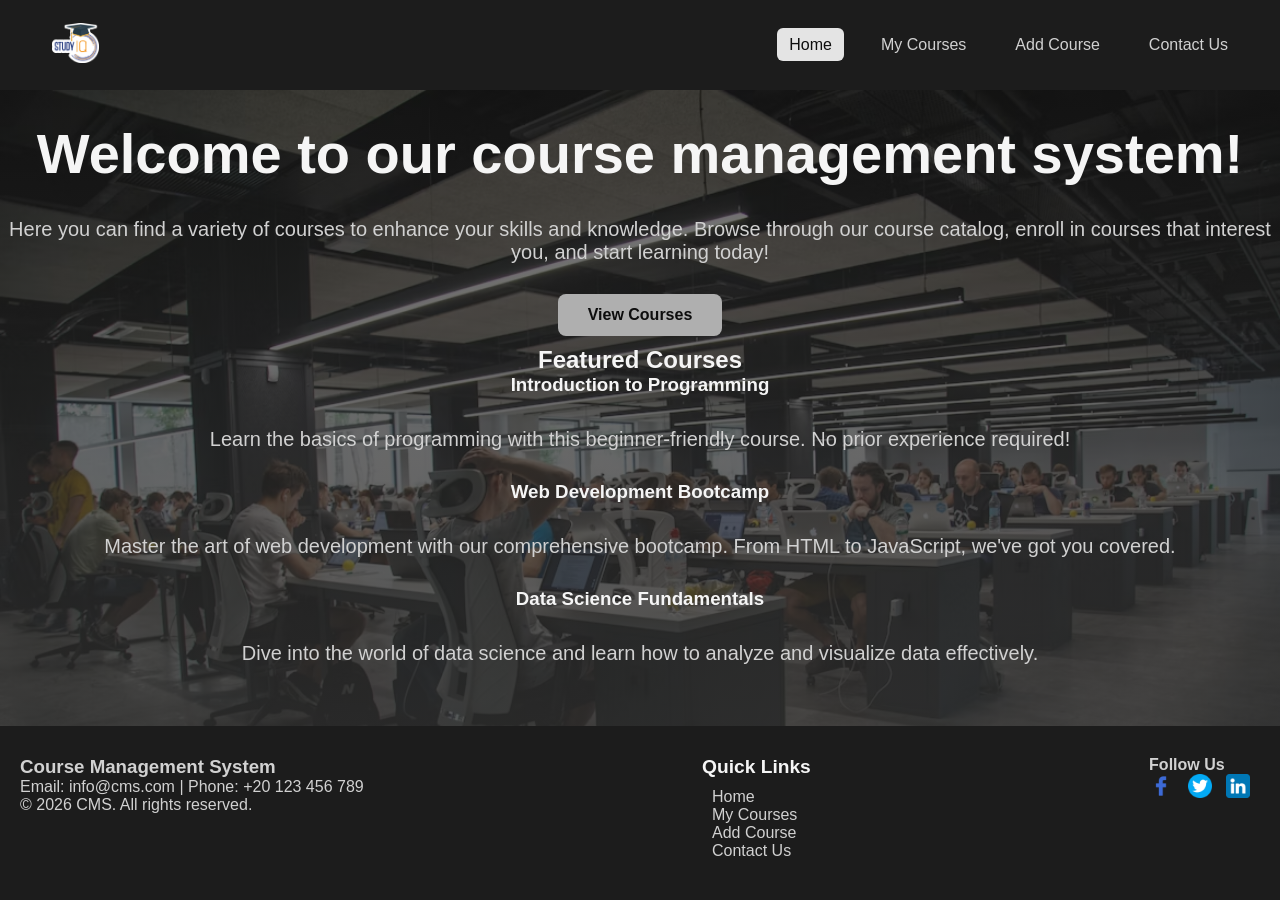
==== index.html @ f6629185 "clone the project" ====
<!DOCTYPE html>
<html lang="en">
<head>
    <meta charset="UTF-8">
    <meta name="viewport" content="width=device-width, initial-scale=1.0">
    <link rel="stylesheet" href="style.css">
    <title>Document</title>
</head>
<body>
    <nav>
        <a href="index.html" class="logo">
            <img src="imgs/logo.png" alt="logo">
        </a>

        <div class="hamburger">
            <span></span>
            <span></span>
            <span></span>
        </div>

        <ul>
            <li><a href="index.html" class="active">Home</a></li>
            <li><a href="my_courses.html">My Courses</a></li>
            <li><a href="add_course.html">Add Course</a></li>
            <li><a href="contactUs.html">Contact Us</a></li>
        </ul>
    </nav>
    <main>
        <section>
            <h1>Welcome to our course management system!</h1>
            <p>Here you can find a variety of courses to enhance your skills and knowledge. Browse through our course catalog, enroll in courses that interest you, and start learning today!</p>

            <a href="my_courses.html">View Courses</a>
        </section>
        <section>
            <h2>Featured Courses</h2>
            <div class="container">
                <div class="course-card">
                    <h3>Introduction to Programming</h3>
                    <p>Learn the basics of programming with this beginner-friendly course. No prior experience required!</p>
                </div>
                <div class="course-card">
                    <h3>Web Development Bootcamp</h3>
                    <p>Master the art of web development with our comprehensive bootcamp. From HTML to JavaScript, we've got you covered.</p>
                </div>
                <div class="course-card">
                    <h3>Data Science Fundamentals</h3>
                    <p>Dive into the world of data science and learn how to analyze and visualize data effectively.</p>
                </div>
            </div>
        </section>
    </main>

    <footer>
        <div class="footer-container">
            <div class="footer-info">
                <h3>Course Management System</h3>
                <p>Email: info@cms.com | Phone: +20 123 456 789</p>
                <p>© 2026 CMS. All rights reserved.</p>
            </div>

            <div class="footer-links">
                <h4>Quick Links</h4>
                <ul>
                    <li><a href="index.html">Home</a></li>
                    <li><a href="my_courses.html">My Courses</a></li>
                    <li><a href="add_course.html">Add Course</a></li>
                    <li><a href="contactUs.html">Contact Us</a></li>
                </ul>
            </div>

            <div class="footer-social">
                <h4>Follow Us</h4>
                <a href="#"><img src="imgs/facebook.png" alt="Facebook"></a>
                <a href="#"><img src="imgs/twitter.png" alt="Twitter"></a>
                <a href="#"><img src="imgs/linkedin.png" alt="LinkedIn"></a>
            </div>
        </div>
    </footer>



    <script src="hamburger.js"></script>
</body>
</html>
---- style.css ----
:root {
    /* Neutral Shades */
    --neutral-black: #0D0D0D;
    --neutral-dark-gray: #1F1F1F;
    --neutral-gray: #6E6E6E;
    --neutral-light-gray: #D1D1D1;
    --neutral-white: #F5F5F5;
    
    /* Accent */
    --accent: #AFAFAF;
    --accent-bright: #CFCFCF;

    /* Primary */
    --primary-dark: #1C1C1C;
    --primary: #2A2A2A;
    --primary-light: #3A3A3A;
}

/* ========== RESET ========== */
* {
    margin: 0;
    padding: 0;
    box-sizing: border-box;
}

/* ========== LAYOUT ========== */
body {
    font-family: 'Poppins', sans-serif;
    color: var(--neutral-white);
    background-color: var(--neutral-dark-gray);

    min-height: 100vh;
    display: flex;
    flex-direction: column;
}

main {
    flex: 1;
    display: flex;
    flex-direction: column;
    justify-content: center;
    align-items: center;

    text-align: center;
    padding: 10px 0;

    background:
        linear-gradient(rgba(30, 30, 30, 0.6), rgba(50, 50, 50, 0.8)),
        url('imgs/background.avif') no-repeat top center;
    background-size: cover;
    background-color: var(--primary-light);
}

/* ========== NAVBAR ========== */
nav {
    display: flex;
    justify-content: space-between;
    align-items: center;
    background-color: var(--primary-dark);
    padding: 15px clamp(15px, 5vw, 40px);
}

nav ul {
    display: flex;
    gap: 25px;
    list-style: none;
}

nav a {
    color: var(--neutral-light-gray);
    text-decoration: none;
    padding: 8px 12px;
    border-radius: 6px;
    transition: all 0.25s ease;
}

nav a:hover {
    color: var(--neutral-white);
    background-color: rgba(255, 255, 255, 0.1);
    transform: translateY(-2px);
}

nav a.active {
    color: var(--neutral-black);
    background-color: var(--accent-bright);
    filter: brightness(1.1);
}

.logo img {
    height: 40px;
}

/* ========== HAMBURGER ========== */
.hamburger {
    display: none;
    flex-direction: column;
    gap: 5px;
    cursor: pointer;
    transition: all 0.3s ease;
}

.hamburger span {
    width: 25px;
    height: 3px;
    background-color: var(--neutral-white);
    border-radius: 2px;
    display: block;
    transition: all 0.5s ease;
}

.hamburger:hover {
    filter: brightness(1.2);
    scale: 1.1;
}

/* Animation */
.hamburger.active span:nth-child(1) {
    transform: rotate(45deg) translate(5px, 5px);
}
.hamburger.active span:nth-child(2) {
    opacity: 0;
}
.hamburger.active span:nth-child(3) {
    transform: rotate(-45deg) translate(6px, -6px);
}

/* ========== MOBILE NAV ========== */
@media (max-width: 768px) {
    nav ul {
        position: absolute;
        top: 70px;
        right: 0;

        display: flex;
        flex-direction: column;
        width: 100%;
        padding: 0;
        gap: 0;

        background-color: var(--primary);
        border-radius: 10px;
        z-index: 1000;

        transform: translateY(-20px);
        opacity: 0;
        pointer-events: none;
        transition: all 0.4s ease;
    }

    nav ul.active {
        transform: translateY(0);
        opacity: 1;
        pointer-events: auto;
    }

    nav li {
        width: 100%;
    }

    nav li a {
        display: block;
        width: 100%;
        padding: 15px 30px;
        text-align: center;
        border-radius: 10px;
    }

    .hamburger {
        display: flex;
        z-index: 1000;
    }

    .hamburger span {
        width: 30px;
        height: 4px;
    }
}

/* ========== HERO TEXT ========== */
main section {
    min-width: 80%;
}

main section h1 {
    font-size: clamp(1.8rem, 5vw, 3.5rem);
    margin-bottom: 20px;
}

main section p {
    font-size: clamp(0.9rem, 2.5vw, 1.25rem);
    margin: 2rem 0 30px;
    color: var(--neutral-light-gray);
}

main section a {
    display: inline-block;
    padding: 12px 30px;
    margin-bottom: 10px;

    background-color: var(--accent);
    color: var(--neutral-black);
    text-decoration: none;
    border-radius: 8px;
    font-weight: 600;

    transition: 0.5s;
}

main section a:hover {
    background-color: #fff;
    transform: translateY(-5px);
}

/* ========== CARDS ========== */


/* ========== FORM ========== */
.form-container {
    width: 90%;
    max-width: 900px;
    margin: 50px auto;

    padding: clamp(20px, 5vw, 40px);
    border-radius: 16px;

    background: var(--primary);
    box-shadow: 0 15px 40px rgba(0, 0, 0, 0.4);
}

.form-container h2 {
    text-align: center;
    margin-bottom: 20px;
}

form {
    display: grid;
    grid-template-columns: repeat(2, 1fr);
    gap: 20px;
}

.form-group {
    display: flex;
    flex-direction: column;
}

.form-group label {
    margin-bottom: 5px;
    font-size: 14px;
    color: #ccc;
}

.form-group input,
.form-group textarea {
    padding: 10px;
    border-radius: 8px;
    border: none;
    outline: none;

    background: hsla(0, 1%, 33%, 0.28);
    color: #fff;
    font-size: 16px; /* prevents zoom on mobile */

    transition: 0.3s;
}

.form-group input:focus,
.form-group textarea:focus {
    background: #333;
    border: 1px solid #00509d;
}

textarea {
    resize: none;
    height: 80px;
}

/* Layout control */
.form-group:nth-child(1),
.form-group:nth-child(3),
.form-group:nth-child(5),
button {
    grid-column: span 2;
}

button {
    padding: 14px;
    font-size: 18px;

    border: none;
    border-radius: 8px;

    background: #00509d;
    color: #fff;
    cursor: pointer;

    transition: 0.3s;
}

button:hover {
    background: #003f88;
}

/* ========== FOOTER ========== */
footer {
    background-color: var(--primary-dark);
    color: var(--neutral-light-gray);
    padding: 30px 20px;
}

.footer-container {
    display: flex;
    flex-wrap: wrap;
    justify-content: space-between;
    gap: 20px;
}

.footer-links ul {
    list-style: none;
    padding: 10px 0;
}

.footer-links h4 {
    color: var(--neutral-white);
    font-size: 1.2rem;
}

.footer-links a {
    color: var(--neutral-light-gray);
    text-decoration: none;
    margin-left: 10px;
}

.footer-links a:hover {
    color: var(--neutral-white);
}

.footer-social a img {
    width: 24px;
    margin-right: 10px;
}

.footer-social a:hover img {
    filter: brightness(1.2);
    scale: 1.1;
}
/* ========== RESPONSIVE FOOTER ========== */
@media (max-width: 600px) {
    .footer-container {
        flex-direction: column;
        text-align: center;
        align-items: center;
    }
}
/* ========== RESPONSIVE FORM ========== */
@media (max-width: 768px) {
    form {
        grid-template-columns: 1fr;
    }

    .form-group,
    button {
        grid-column: span 1 !important;
    }
}
.form-group input:focus,
.form-group textarea:focus {
    background: #333;
    border: 1px solid var(--accent-bright);
    box-shadow: 0 0 0 2px rgba(175, 175, 175, 0.2);
}
/* ========== TABLE ========== */
.table-container {
    width: 100%;
    overflow-x: auto; /* مهم للموبايل */
    margin: 30px 0;
}

table {
    width: 100%;
    border-collapse: collapse;
    background: rgba(40, 40, 40, 0.9);
    border-radius: 12px;
    overflow: hidden;
    box-shadow: 0 5px 20px rgba(0, 0, 0, 0.3);
}

thead {
    background-color: var(--primary-light);
}

th, td {
    padding: 15px;
    text-align: center;
}

th {
    color: var(--neutral-white);
    font-weight: 600;
    letter-spacing: 0.5px;
}

td {
    color: var(--neutral-light-gray);
    border-top: 1px solid rgba(255, 255, 255, 0.05);
}

/* zebra effect */
tbody tr:nth-child(even) {
    background-color: rgba(255, 255, 255, 0.03);
}

/* hover effect */
tbody tr:hover {
    background-color: rgba(175, 175, 175, 0.1);
    transition: 0.3s;
}

input[type="number"]::-webkit-scrollbar {
    display: none;
}
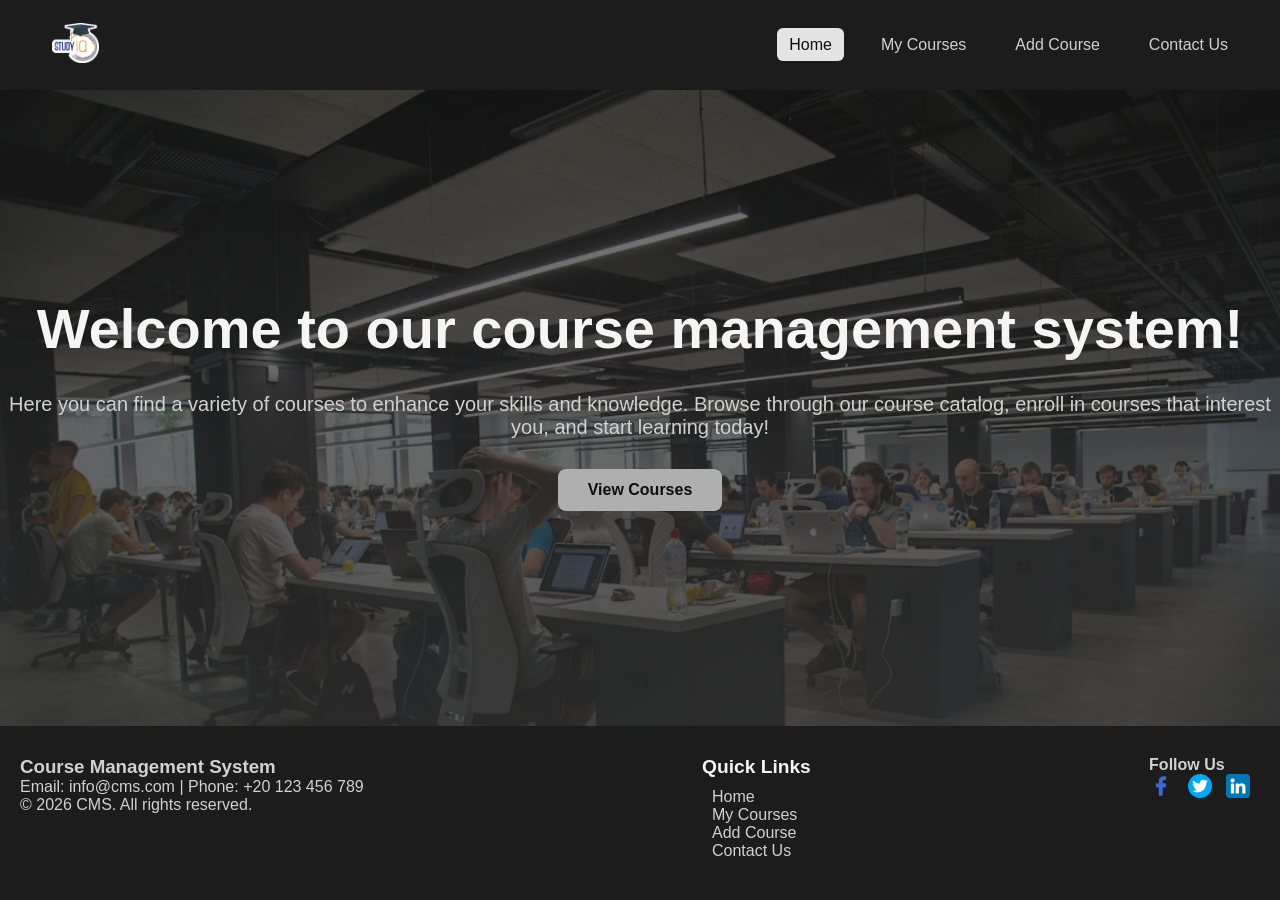
==== commit f55d3f35: "removed cards" ====
--- a/index.html
+++ b/index.html
@@ -31,23 +31,6 @@
             <p>Here you can find a variety of courses to enhance your skills and knowledge. Browse through our course catalog, enroll in courses that interest you, and start learning today!</p>
 
             <a href="my_courses.html">View Courses</a>
-        </section>
-        <section>
-            <h2>Featured Courses</h2>
-            <div class="container">
-                <div class="course-card">
-                    <h3>Introduction to Programming</h3>
-                    <p>Learn the basics of programming with this beginner-friendly course. No prior experience required!</p>
-                </div>
-                <div class="course-card">
-                    <h3>Web Development Bootcamp</h3>
-                    <p>Master the art of web development with our comprehensive bootcamp. From HTML to JavaScript, we've got you covered.</p>
-                </div>
-                <div class="course-card">
-                    <h3>Data Science Fundamentals</h3>
-                    <p>Dive into the world of data science and learn how to analyze and visualize data effectively.</p>
-                </div>
-            </div>
         </section>
     </main>
 
--- a/style.css
+++ b/style.css
@@ -281,6 +281,11 @@
 button {
     grid-column: span 2;
 }
+input[type="number"]::-webkit-outer-spin-button,
+input[type="number"]::-webkit-inner-spin-button {
+    -webkit-appearance: none;
+    margin: 0;
+}
 
 button {
     padding: 14px;
@@ -368,6 +373,7 @@
     border: 1px solid var(--accent-bright);
     box-shadow: 0 0 0 2px rgba(175, 175, 175, 0.2);
 }
+
 /* ========== TABLE ========== */
 .table-container {
     width: 100%;
@@ -415,6 +421,3 @@
     transition: 0.3s;
 }
 
-input[type="number"]::-webkit-scrollbar {
-    display: none;
-}
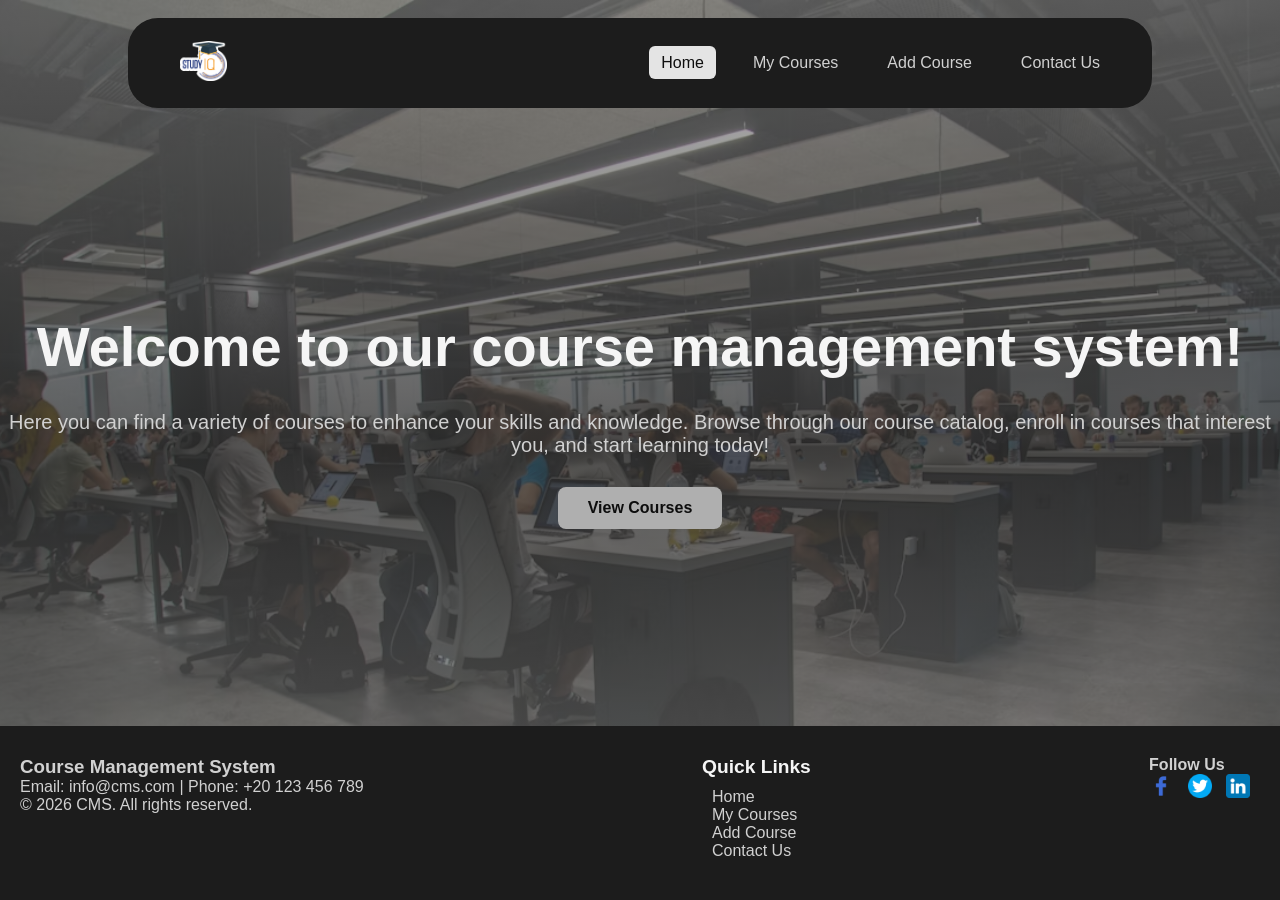
==== commit 7dadf4a5: "removed js" ====
--- a/index.html
+++ b/index.html
@@ -4,27 +4,30 @@
     <meta charset="UTF-8">
     <meta name="viewport" content="width=device-width, initial-scale=1.0">
     <link rel="stylesheet" href="style.css">
-    <title>Document</title>
+    <title>Course Management System</title>
 </head>
 <body>
     <nav>
-        <a href="index.html" class="logo">
-            <img src="imgs/logo.png" alt="logo">
-        </a>
+    <a href="index.html" class="logo">
+        <img src="imgs/logo.png" alt="logo">
+    </a>
 
-        <div class="hamburger">
-            <span></span>
-            <span></span>
-            <span></span>
-        </div>
+    <!-- CSS toggle -->
+    <input type="checkbox" id="menu-toggle">
 
-        <ul>
-            <li><a href="index.html" class="active">Home</a></li>
-            <li><a href="my_courses.html">My Courses</a></li>
-            <li><a href="add_course.html">Add Course</a></li>
-            <li><a href="contactUs.html">Contact Us</a></li>
-        </ul>
-    </nav>
+    <label for="menu-toggle" class="hamburger">
+        <span></span>
+        <span></span>
+        <span></span>
+    </label>
+
+    <ul class="nav-menu">
+        <li><a href="index.html" class="active">Home</a></li>
+        <li><a href="my_courses.html">My Courses</a></li>
+        <li><a href="add_course.html">Add Course</a></li>
+        <li><a href="contactUs.html">Contact Us</a></li>
+    </ul>
+</nav>
     <main>
         <section>
             <h1>Welcome to our course management system!</h1>
@@ -63,6 +66,6 @@
 
 
 
-    <script src="hamburger.js"></script>
+    <!-- <script src="hamburger.js"></script> -->
 </body>
 </html>
--- a/style.css
+++ b/style.css
@@ -7,6 +7,7 @@
     --neutral-white: #F5F5F5;
     
     /* Accent */
+    --accent-dark:#202934;
     --accent: #AFAFAF;
     --accent-bright: #CFCFCF;
 
@@ -27,7 +28,10 @@
 body {
     font-family: 'Poppins', sans-serif;
     color: var(--neutral-white);
-    background-color: var(--neutral-dark-gray);
+    background:
+        linear-gradient(rgba(146, 146, 146, 0.6), rgba(50, 50, 50, 0.8),rgba(146, 146, 146, 0.6)),
+        url('imgs/background.avif') no-repeat top center;
+    background-size: cover;
 
     min-height: 100vh;
     display: flex;
@@ -44,33 +48,46 @@
     text-align: center;
     padding: 10px 0;
 
-    background:
-        linear-gradient(rgba(30, 30, 30, 0.6), rgba(50, 50, 50, 0.8)),
-        url('imgs/background.avif') no-repeat top center;
-    background-size: cover;
-    background-color: var(--primary-light);
+    /* background-color: var(--primary-light); */
 }
 
 /* ========== NAVBAR ========== */
 nav {
     display: flex;
+    position: relative;
+
     justify-content: space-between;
     align-items: center;
+
+    width: 80vw;
+    margin: 2vh auto;
+
     background-color: var(--primary-dark);
+    border-radius: 30px;
+
     padding: 15px clamp(15px, 5vw, 40px);
 }
 
-nav ul {
+/* hidden checkbox */
+#menu-toggle {
+    display: none;
+}
+
+/* desktop menu */
+.nav-menu {
     display: flex;
     gap: 25px;
     list-style: none;
 }
 
+/* links */
 nav a {
     color: var(--neutral-light-gray);
     text-decoration: none;
+
     padding: 8px 12px;
     border-radius: 6px;
+
     transition: all 0.25s ease;
 }
 
@@ -86,6 +103,7 @@
     filter: brightness(1.1);
 }
 
+/* logo */
 .logo img {
     height: 40px;
 }
@@ -96,87 +114,83 @@
     flex-direction: column;
     gap: 5px;
     cursor: pointer;
+
     transition: all 0.3s ease;
 }
 
 .hamburger span {
     width: 25px;
     height: 3px;
+
     background-color: var(--neutral-white);
     border-radius: 2px;
+
     display: block;
     transition: all 0.5s ease;
 }
 
 .hamburger:hover {
     filter: brightness(1.2);
-    scale: 1.1;
-}
-
-/* Animation */
-.hamburger.active span:nth-child(1) {
+    transform: scale(1.1);
+}
+
+/* checkbox controls hamburger animation */
+#menu-toggle:checked + .hamburger span:nth-child(1) {
     transform: rotate(45deg) translate(5px, 5px);
 }
-.hamburger.active span:nth-child(2) {
+
+#menu-toggle:checked + .hamburger span:nth-child(2) {
     opacity: 0;
 }
-.hamburger.active span:nth-child(3) {
+
+#menu-toggle:checked + .hamburger span:nth-child(3) {
     transform: rotate(-45deg) translate(6px, -6px);
 }
 
 /* ========== MOBILE NAV ========== */
 @media (max-width: 768px) {
-    nav ul {
+
+    .hamburger {
+        display: flex;
+        z-index: 1000;
+    }
+
+    .nav-menu {
         position: absolute;
-        top: 70px;
+        top: 100%;
         right: 0;
 
-        display: flex;
         flex-direction: column;
         width: 100%;
-        padding: 0;
-        gap: 0;
 
         background-color: var(--primary);
-        border-radius: 10px;
-        z-index: 1000;
-
-        transform: translateY(-20px);
+        border-radius: 15px;
+
+        transform: translateY(-10px);
         opacity: 0;
         pointer-events: none;
+
         transition: all 0.4s ease;
     }
 
-    nav ul.active {
+    /* show menu when checked */
+    #menu-toggle:checked ~ .nav-menu {
         transform: translateY(0);
         opacity: 1;
         pointer-events: auto;
     }
 
-    nav li {
+    .nav-menu li {
         width: 100%;
     }
 
-    nav li a {
+    .nav-menu a {
         display: block;
-        width: 100%;
-        padding: 15px 30px;
+        padding: 15px;
         text-align: center;
-        border-radius: 10px;
-    }
-
-    .hamburger {
-        display: flex;
-        z-index: 1000;
-    }
-
-    .hamburger span {
-        width: 30px;
-        height: 4px;
-    }
-}
-
-/* ========== HERO TEXT ========== */
+    }
+}
+/* ========== main ========== */
 main section {
     min-width: 80%;
 }
@@ -211,8 +225,6 @@
     transform: translateY(-5px);
 }
 
-/* ========== CARDS ========== */
-
 
 /* ========== FORM ========== */
 .form-container {
@@ -234,13 +246,14 @@
 
 form {
     display: grid;
-    grid-template-columns: repeat(2, 1fr);
+    grid-template-columns: 1fr;
     gap: 20px;
 }
 
 .form-group {
     display: flex;
     flex-direction: column;
+    width: 100%;
 }
 
 .form-group label {
@@ -274,17 +287,10 @@
     height: 80px;
 }
 
-/* Layout control */
-.form-group:nth-child(1),
-.form-group:nth-child(3),
-.form-group:nth-child(5),
-button {
-    grid-column: span 2;
-}
+/* Remove number input spinners */
 input[type="number"]::-webkit-outer-spin-button,
 input[type="number"]::-webkit-inner-spin-button {
     -webkit-appearance: none;
-    margin: 0;
 }
 
 button {
@@ -348,7 +354,6 @@
     filter: brightness(1.2);
     scale: 1.1;
 }
-/* ========== RESPONSIVE FOOTER ========== */
 @media (max-width: 600px) {
     .footer-container {
         flex-direction: column;
@@ -377,19 +382,24 @@
 /* ========== TABLE ========== */
 .table-container {
     width: 100%;
-    overflow-x: auto; /* مهم للموبايل */
+    overflow-x: auto;
     margin: 30px 0;
+    transition: .5s;
 }
 
 table {
-    width: 100%;
-    border-collapse: collapse;
+
+    width: 80%;
+    margin:auto;
+    border-width: 0px;
     background: rgba(40, 40, 40, 0.9);
     border-radius: 12px;
     overflow: hidden;
-    box-shadow: 0 5px 20px rgba(0, 0, 0, 0.3);
-}
-
+    box-shadow: 0 5px 20px rgba(17, 17, 17, 0.5);
+}
+.table-container:hover{
+    transform: translateY(-10px);
+}
 thead {
     background-color: var(--primary-light);
 }
